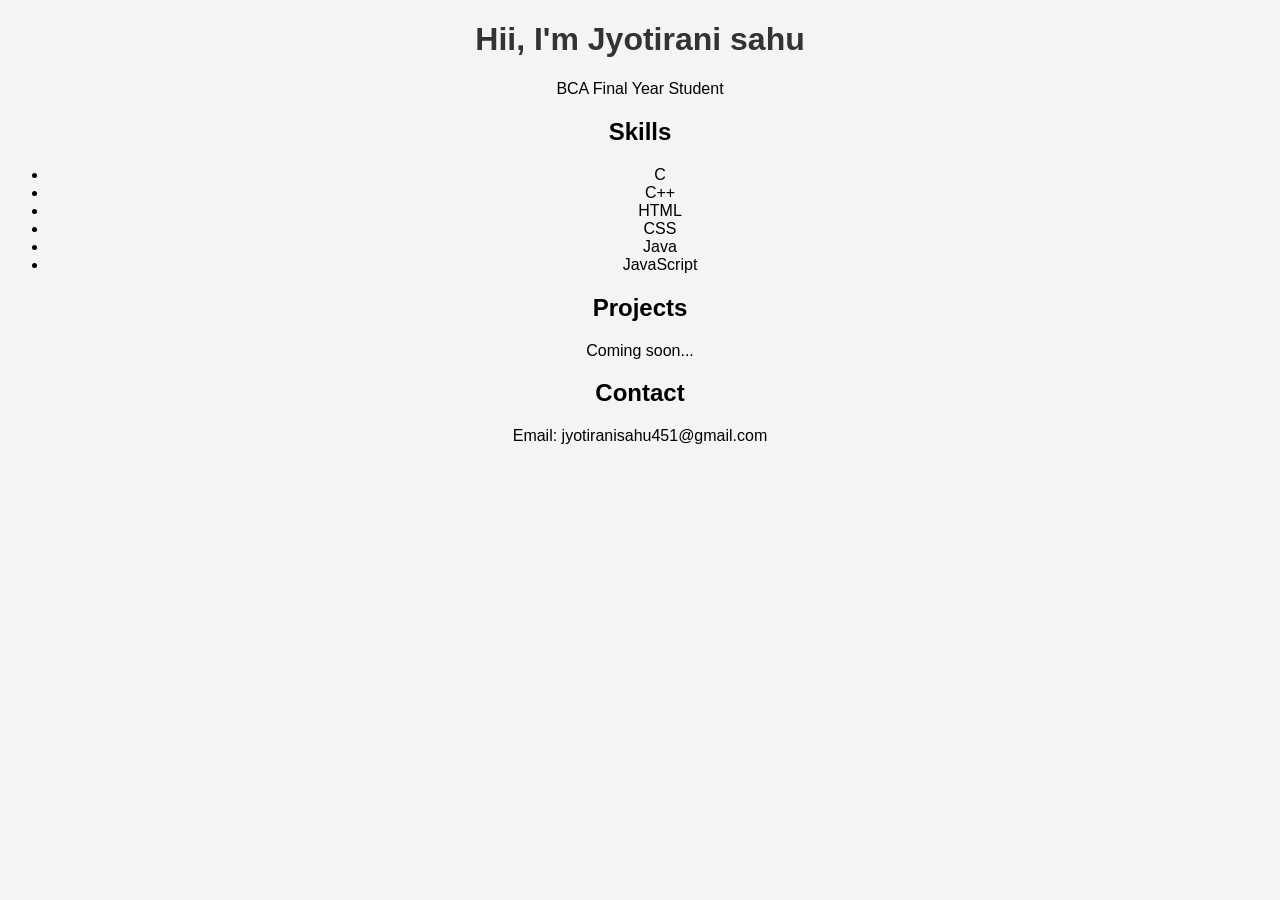
==== portfolio/index.html @ 85d91b04 "portfolio start" ====
<!DOCTYPE html>
<html>
<head>
    <title>My Portfolio</title>
    <link rel="stylesheet" href="style.css">
</head>
<body>

    <h1>Hii, I'm Jyotirani sahu</h1>
    <p>BCA Final Year Student</p>

    <h2>Skills</h2>
    <ul>
        <li>C</li>
        <li>C++</li>
        <li>HTML</li>
        <li>CSS</li>
        <li>Java</li>
        <li>JavaScript</li>
    </ul>

    <h2>Projects</h2>
    <p>Coming soon...</p>

    <h2>Contact</h2>
    <p>Email: jyotiranisahu451@gmail.com</p>

</body>
</html>
---- portfolio/style.css ----
body {
    font-family: Arial;
    text-align: center;
    background-color:#f4f4f4;
}

h1 {
    color: #333;
}
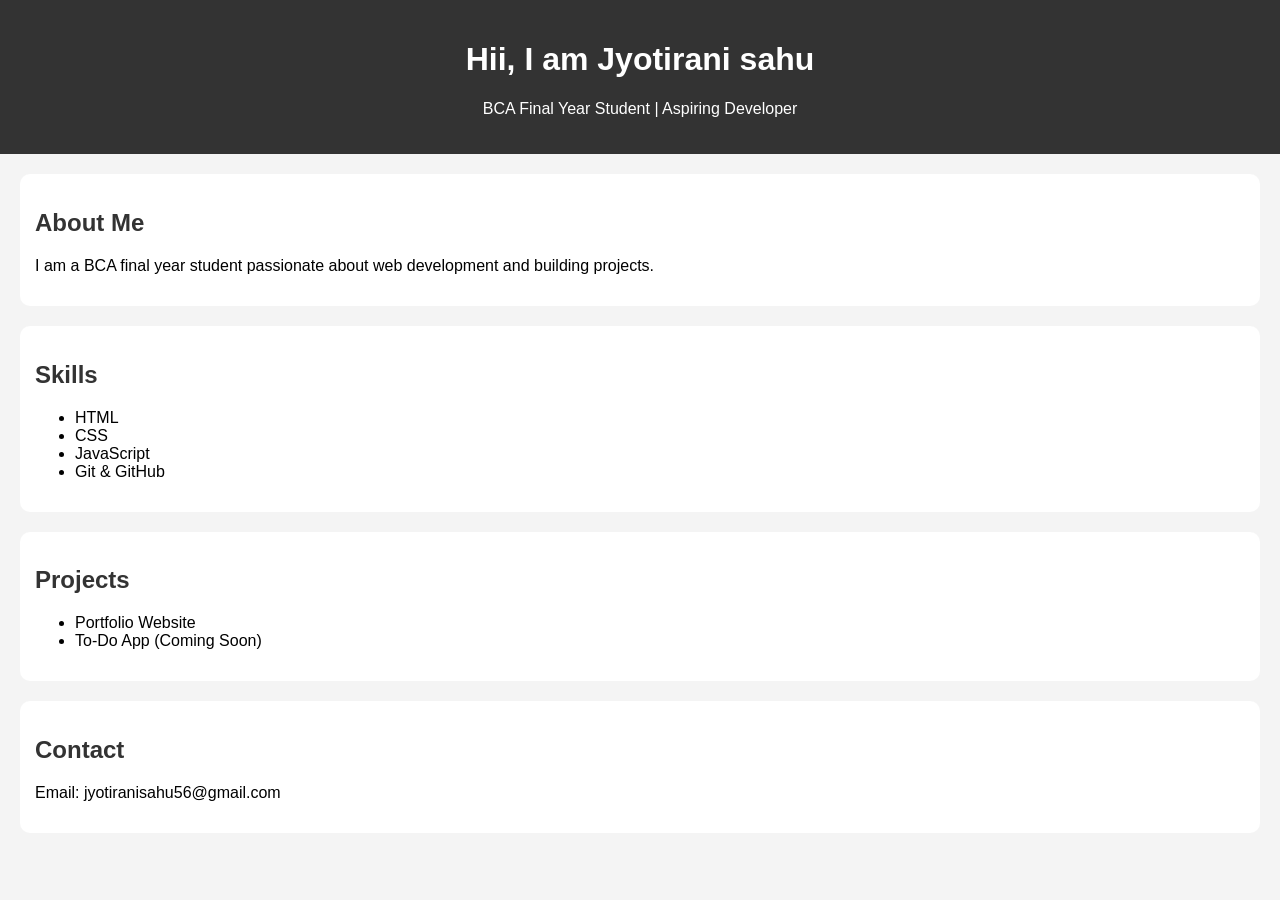
==== commit b5ce1ed4: "updated portfolio design" ====
--- a/portfolio/index.html
+++ b/portfolio/index.html
@@ -1,29 +1,43 @@
 <!DOCTYPE html>
 <html>
 <head>
-    <title>My Portfolio</title>
+    <title>Jyoti's Portfolio</title>
     <link rel="stylesheet" href="style.css">
 </head>
 <body>
 
-    <h1>Hii, I'm Jyotirani sahu</h1>
-    <p>BCA Final Year Student</p>
+    <header>
+        <h1>Hii, I am Jyotirani sahu </h1>
+        <p>BCA Final Year Student | Aspiring Developer</p>
+    </header>
 
-    <h2>Skills</h2>
-    <ul>
-        <li>C</li>
-        <li>C++</li>
-        <li>HTML</li>
-        <li>CSS</li>
-        <li>Java</li>
-        <li>JavaScript</li>
-    </ul>
+    <section>
+        <h2>About Me</h2>
+        <p>I am a BCA final year student passionate about web development and building projects.</p>
+    </section>
 
-    <h2>Projects</h2>
-    <p>Coming soon...</p>
+    <section>
+        <h2>Skills</h2>
+        <ul>
+            <li>HTML</li>
+            <li>CSS</li>
+            <li>JavaScript</li>
+            <li>Git & GitHub</li>
+        </ul>
+    </section>
 
-    <h2>Contact</h2>
-    <p>Email: jyotiranisahu451@gmail.com</p>
+    <section>
+        <h2>Projects</h2>
+        <ul>
+            <li>Portfolio Website</li>
+            <li>To-Do App (Coming Soon)</li>
+        </ul>
+    </section>
+
+    <section>
+        <h2>Contact</h2>
+        <p>Email: jyotiranisahu56@gmail.com</p>
+    </section>
 
 </body>
 </html>
--- a/portfolio/style.css
+++ b/portfolio/style.css
@@ -1,9 +1,23 @@
 body {
     font-family: Arial;
-    text-align: center;
-    background-color:#f4f4f4;
+    margin: 0;
+    background-color: #f4f4f4;
 }
 
-h1 {
+header {
+    background: #333;
+    color: white;
+    padding: 20px;
+    text-align: center;
+}
+
+section {
+    margin: 20px;
+    padding: 15px;
+    background: white;
+    border-radius: 10px;
+}
+
+h2 {
     color: #333;
 }
